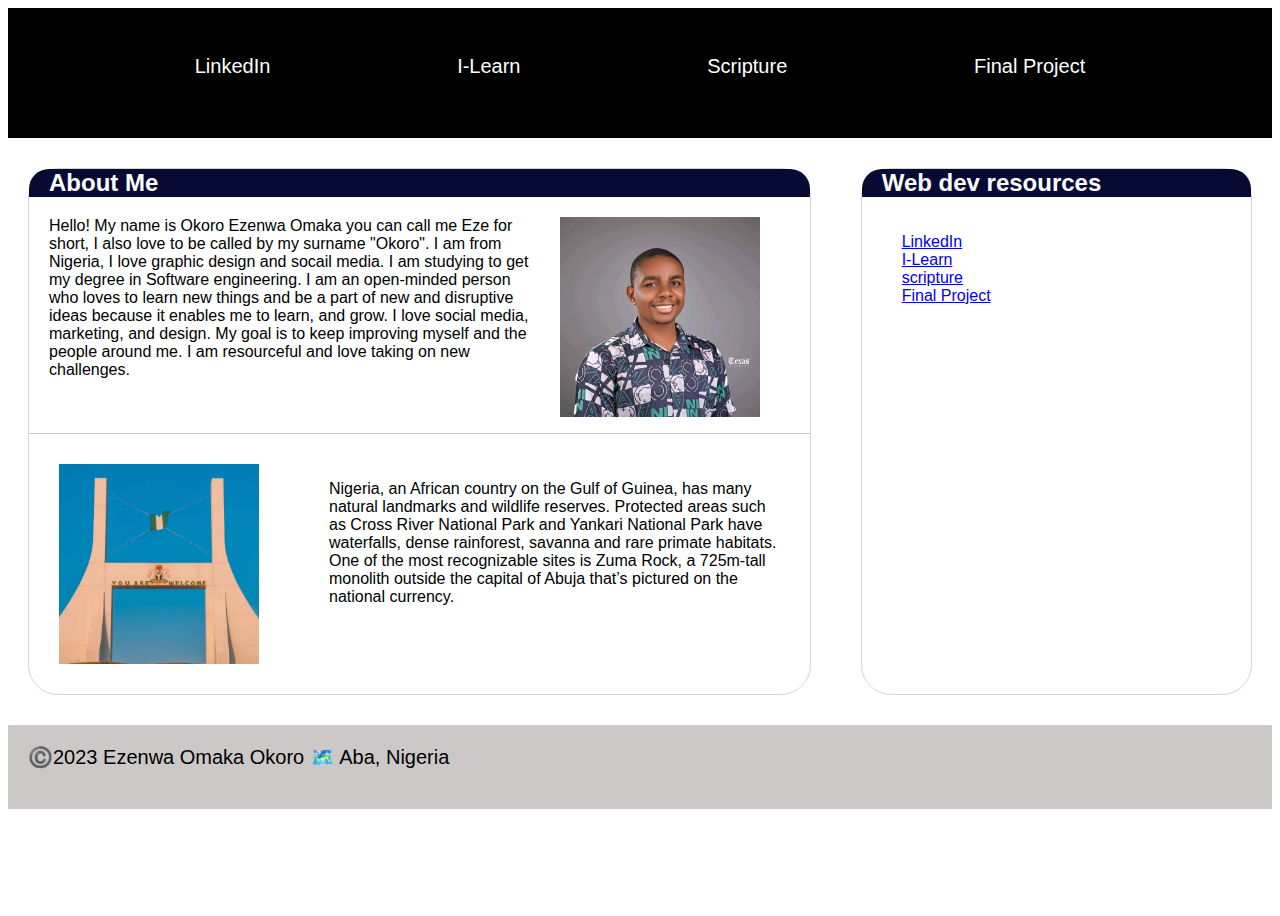
==== week01/index.html @ e4fbc9b7 "index" ====
<!DOCTYPE html>
<html lang="en">

<head>
    <meta charset="UTF-8">
    <meta name="viewport" content="width=device-width, initial-scale=1.0">
    <title>WDD 131 - Dynamic Web Fundamentals - Okoro Ezenwa Omaka</title>
    <meta name="description" content="WDD 131 - Dynamic Web Fundamentals">
    <meta name="author" content="Ezenwa Omaka Okoro">
    <link rel="stylesheet" href="styles/base.css">
    <link rel="stylesheet"
        href="https://fonts.googleapis.com/css2?family=Roboto:wght@400;700&family=Open+Sans:wght@400;700&display=swap">

</head>

<body>
    <header>
        <h1></h1>
        <nav>
            <ul>
                <li><a href="#">LinkedIn</a></li>
                <li><a href="#">I-Learn</a></li>
                <li><a href="#">Scripture</a></li>
                <li><a href="#">Final Project</a></li>
            </ul>
        </nav>

    </header>
    <main>
        <main class="main">
            <section class="card1">
                <h2>About Me</h2>
                <p>Hello! My name is Okoro Ezenwa Omaka you can call me Eze for short, I also love to be called by my
                    surname "Okoro". I am from Nigeria, I love graphic design and socail media. I am studying to get my
                    degree in Software engineering. I am an open-minded person who loves to learn new things and be a
                    part of new and disruptive ideas because it enables me to learn, and grow. I love social media,
                    marketing, and design. My goal is to keep improving myself and the people around me. I am
                    resourceful and love taking on new challenges.<img src="images/profile.jpg" alt="Web Development">
                </p>
                <aside class="box">
                    <img src="images/Nigeria(2).jpg" alt="Nigeria Flag">
                    <p>Nigeria, an African country on the Gulf of Guinea, has many natural landmarks and wildlife
                        reserves. Protected areas such as Cross River National Park and Yankari National Park have
                        waterfalls, dense rainforest, savanna and rare primate habitats. One of the most recognizable
                        sites is Zuma Rock, a 725m-tall monolith outside the capital of Abuja that’s pictured on the
                        national currency.</p>
                </aside>

            </section>

            <section class="card2">
                <h2>Web dev resources</h2>

                <p>
                <ul>
                    <li><a href="#">LinkedIn</a></li>
                    <li><a href="#">I-Learn</a></li>
                    <li><a href="#">scripture</a></li>
                    <li><a href="#">Final Project</a></li>
                </ul>
                </p>
            </section>
        </main>

    </main>
    <footer>
        <p>
            ©️2023 Ezenwa Omaka Okoro 🗺️ Aba, Nigeria
            <span id="currentyear"></span>

        </p>
        <p id="lastModified"></p>

    </footer>
</body>

</html>
---- week01/styles/base.css ----
body {
    font-family: 'poppins', sans-serif;
    display: flex;
    flex-direction: column;
    min-height: 100vh;
}

header {
    background-color: #000000;
    color: #fff;
    font-size: 20px;
    
}

nav ul {
    display: flex;
    justify-content: space-evenly;
    background-color: #000000;
    text-decoration:none;
    padding: 20px;
    list-style-type: none;
}

nav a {
    color: #fff;
    text-decoration: none;
    transition: background-color 0.3s ease;
    padding: 20px;
}

nav a:hover {
    background-color: #641111;
}

.main {
    display: grid;
    grid-template-columns: 2fr 1fr;
    grid-column: 1 / 2;
    color: #fff;
    text-align: left;
    gap: 50px;
    max-width: auto;
    margin: 10px auto;
    padding: 20px;
}

img {
    width: auto;
    height: 200px;
    padding-right: 50px;
}

.card1,
.card2 {
    border: solid, 1px;
    color: rgb(255, 255, 255);
    border-radius: 30px;
    border-color: rgb(209, 214, 214);
}

p {
    display: flex;
    padding-left: 20px;
    gap: 30px;
    color: black;

}

h2 {
    background-color: rgb(7, 11, 51);
    padding: 0px;
}

header ul {
    text-align: left;
    padding-bottom: 40px;
    background-color: #000000;
    color: #ffffff;
}

footer {
    background-color: rgb(204, 200, 200);
    font-size: 20px;
}


h2, h1 {
    border-bottom: 20px;
    border-top-right-radius: 20px;
    border-top-left-radius: 20px;
    margin-top: 0px;
    padding-top: 0px;
    padding-left: 20px;
    padding-bottom: 0px;
}

aside {
    border-top: 1px solid rgba(0, 0, 0, 0.2);
    padding: 30px;
    color: #333;
    display: flex;
}

aside img {
    width: 200px;
    height: auto;
}
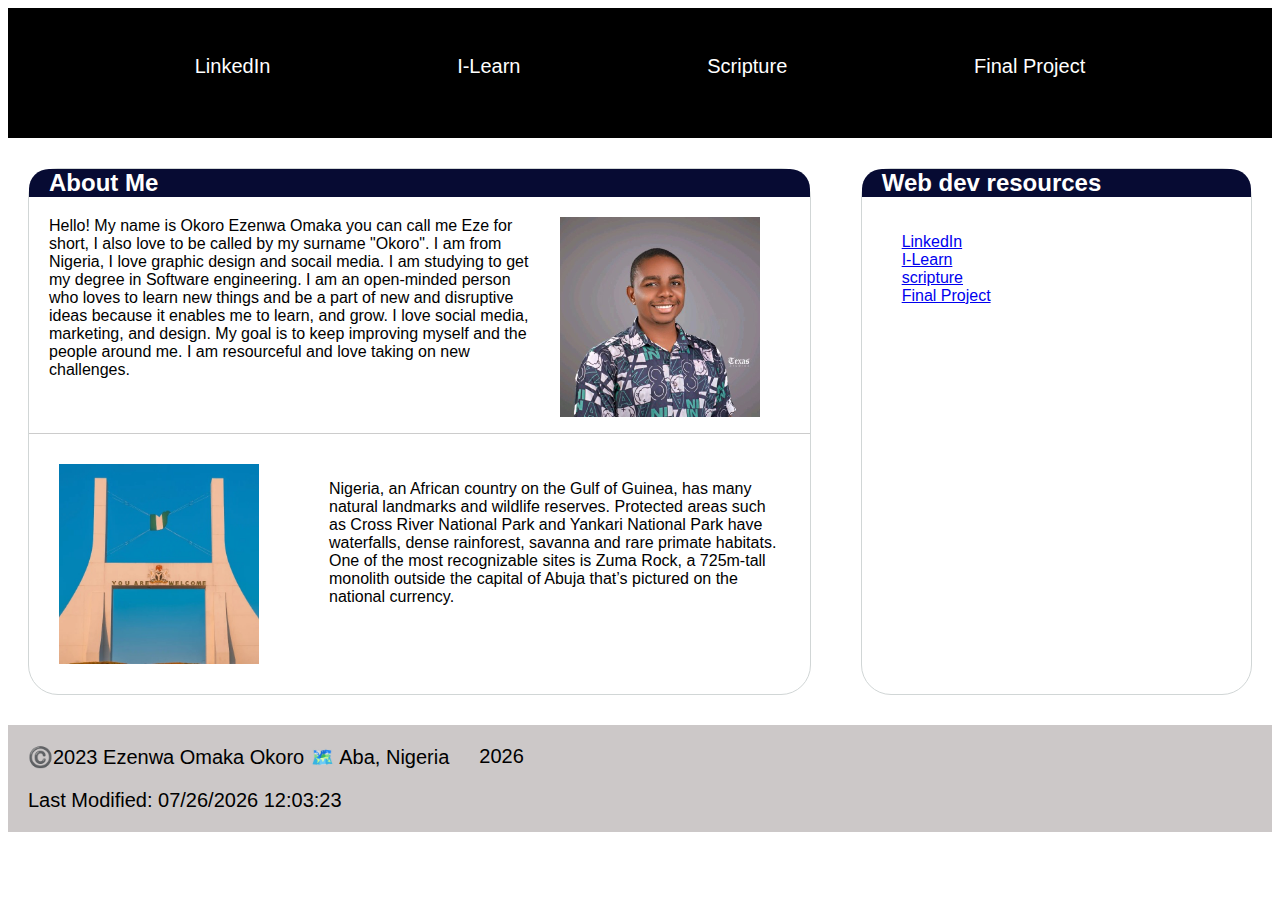
==== commit c370fe0c: "index" ====
--- a/week01/index.html
+++ b/week01/index.html
@@ -10,6 +10,7 @@
     <link rel="stylesheet" href="styles/base.css">
     <link rel="stylesheet"
         href="https://fonts.googleapis.com/css2?family=Roboto:wght@400;700&family=Open+Sans:wght@400;700&display=swap">
+    <script src="scripts/getdates.js" defer></script>
 
 </head>
 
@@ -67,7 +68,6 @@
         <p>
             ©️2023 Ezenwa Omaka Okoro 🗺️ Aba, Nigeria
             <span id="currentyear"></span>
-
         </p>
         <p id="lastModified"></p>
 
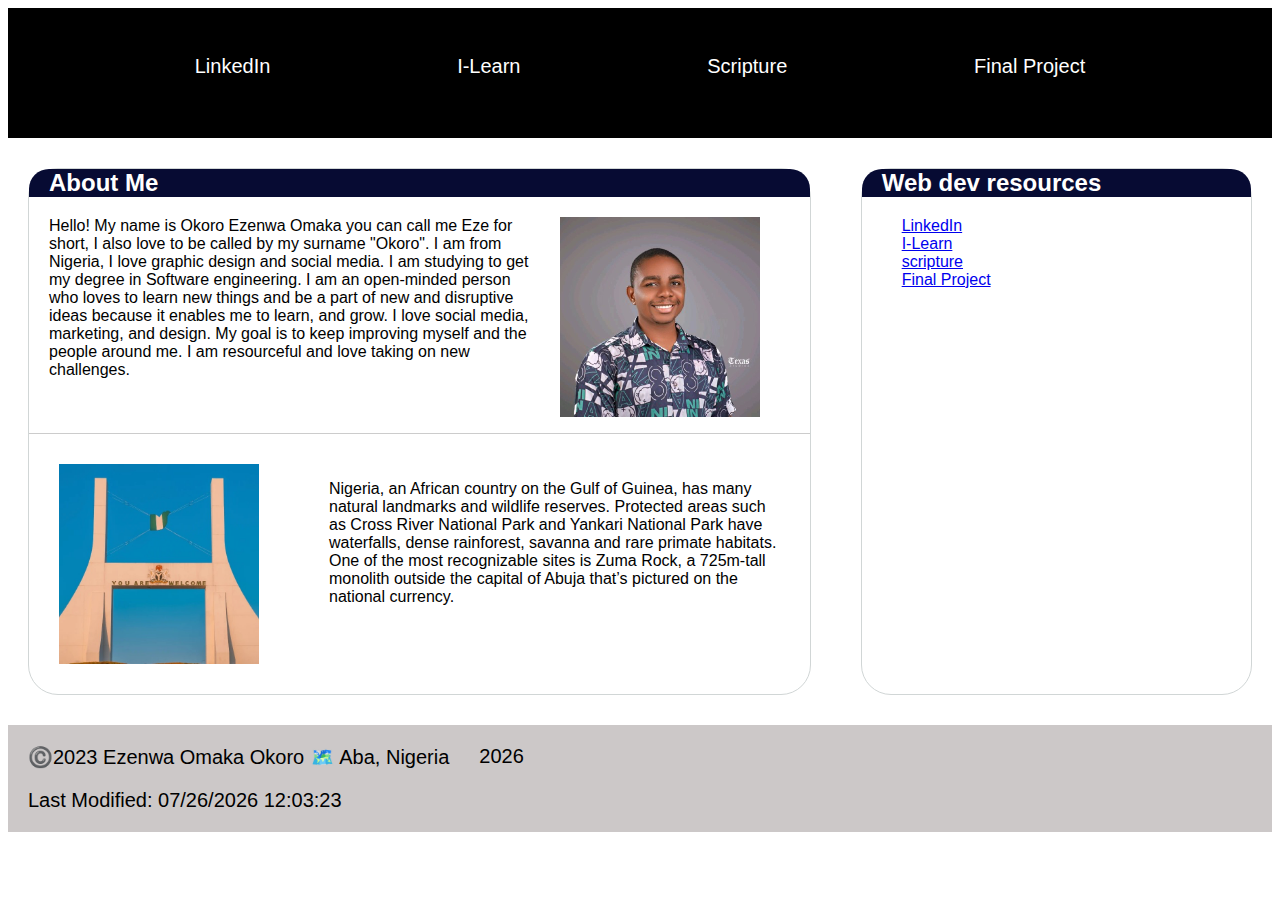
==== commit f535fbbd: "index" ====
--- a/week01/index.html
+++ b/week01/index.html
@@ -8,10 +8,8 @@
     <meta name="description" content="WDD 131 - Dynamic Web Fundamentals">
     <meta name="author" content="Ezenwa Omaka Okoro">
     <link rel="stylesheet" href="styles/base.css">
-    <link rel="stylesheet"
-        href="https://fonts.googleapis.com/css2?family=Roboto:wght@400;700&family=Open+Sans:wght@400;700&display=swap">
+    <link rel="stylesheet" href="https://fonts.googleapis.com/css2?family=Roboto:wght@400;700&family=Open+Sans:wght@400;700&display=swap">
     <script src="scripts/getdates.js" defer></script>
-
 </head>
 
 <body>
@@ -25,44 +23,35 @@
                 <li><a href="#">Final Project</a></li>
             </ul>
         </nav>
-
     </header>
-    <main>
-        <main class="main">
-            <section class="card1">
-                <h2>About Me</h2>
-                <p>Hello! My name is Okoro Ezenwa Omaka you can call me Eze for short, I also love to be called by my
-                    surname "Okoro". I am from Nigeria, I love graphic design and socail media. I am studying to get my
-                    degree in Software engineering. I am an open-minded person who loves to learn new things and be a
-                    part of new and disruptive ideas because it enables me to learn, and grow. I love social media,
-                    marketing, and design. My goal is to keep improving myself and the people around me. I am
-                    resourceful and love taking on new challenges.<img src="images/profile.jpg" alt="Web Development">
-                </p>
-                <aside class="box">
-                    <img src="images/Nigeria(2).jpg" alt="Nigeria Flag">
-                    <p>Nigeria, an African country on the Gulf of Guinea, has many natural landmarks and wildlife
-                        reserves. Protected areas such as Cross River National Park and Yankari National Park have
-                        waterfalls, dense rainforest, savanna and rare primate habitats. One of the most recognizable
-                        sites is Zuma Rock, a 725m-tall monolith outside the capital of Abuja that’s pictured on the
-                        national currency.</p>
-                </aside>
-
-            </section>
-
-            <section class="card2">
-                <h2>Web dev resources</h2>
-
-                <p>
-                <ul>
-                    <li><a href="#">LinkedIn</a></li>
-                    <li><a href="#">I-Learn</a></li>
-                    <li><a href="#">scripture</a></li>
-                    <li><a href="#">Final Project</a></li>
-                </ul>
-                </p>
-            </section>
-        </main>
-
+    <main class="main">
+        <section class="card1">
+            <h2>About Me</h2>
+            <p>Hello! My name is Okoro Ezenwa Omaka you can call me Eze for short, I also love to be called by my
+                surname "Okoro". I am from Nigeria, I love graphic design and social media. I am studying to get my
+                degree in Software engineering. I am an open-minded person who loves to learn new things and be a
+                part of new and disruptive ideas because it enables me to learn, and grow. I love social media,
+                marketing, and design. My goal is to keep improving myself and the people around me. I am
+                resourceful and love taking on new challenges.<img src="images/profile.jpg" alt="Web Development">
+            </p>
+            <aside class="box">
+                <img src="images/Nigeria(2).jpg" alt="Nigeria Flag">
+                <p>Nigeria, an African country on the Gulf of Guinea, has many natural landmarks and wildlife
+                    reserves. Protected areas such as Cross River National Park and Yankari National Park have
+                    waterfalls, dense rainforest, savanna and rare primate habitats. One of the most recognizable
+                    sites is Zuma Rock, a 725m-tall monolith outside the capital of Abuja that’s pictured on the
+                    national currency.</p>
+            </aside>
+        </section>
+        <section class="card2">
+            <h2>Web dev resources</h2>
+            <ul>
+                <li><a href="#">LinkedIn</a></li>
+                <li><a href="#">I-Learn</a></li>
+                <li><a href="#">scripture</a></li>
+                <li><a href="#">Final Project</a></li>
+            </ul>
+        </section>
     </main>
     <footer>
         <p>
@@ -70,8 +59,6 @@
             <span id="currentyear"></span>
         </p>
         <p id="lastModified"></p>
-
     </footer>
 </body>
-
 </html>--- a/week01/styles/base.css
+++ b/week01/styles/base.css
@@ -9,14 +9,14 @@
     background-color: #000000;
     color: #fff;
     font-size: 20px;
-    
+
 }
 
 nav ul {
     display: flex;
     justify-content: space-evenly;
     background-color: #000000;
-    text-decoration:none;
+    text-decoration: none;
     padding: 20px;
     list-style-type: none;
 }
@@ -39,7 +39,6 @@
     color: #fff;
     text-align: left;
     gap: 50px;
-    max-width: auto;
     margin: 10px auto;
     padding: 20px;
 }
@@ -52,7 +51,7 @@
 
 .card1,
 .card2 {
-    border: solid, 1px;
+    border: solid 1px;
     color: rgb(255, 255, 255);
     border-radius: 30px;
     border-color: rgb(209, 214, 214);
@@ -84,7 +83,8 @@
 }
 
 
-h2, h1 {
+h2,
+h1 {
     border-bottom: 20px;
     border-top-right-radius: 20px;
     border-top-left-radius: 20px;
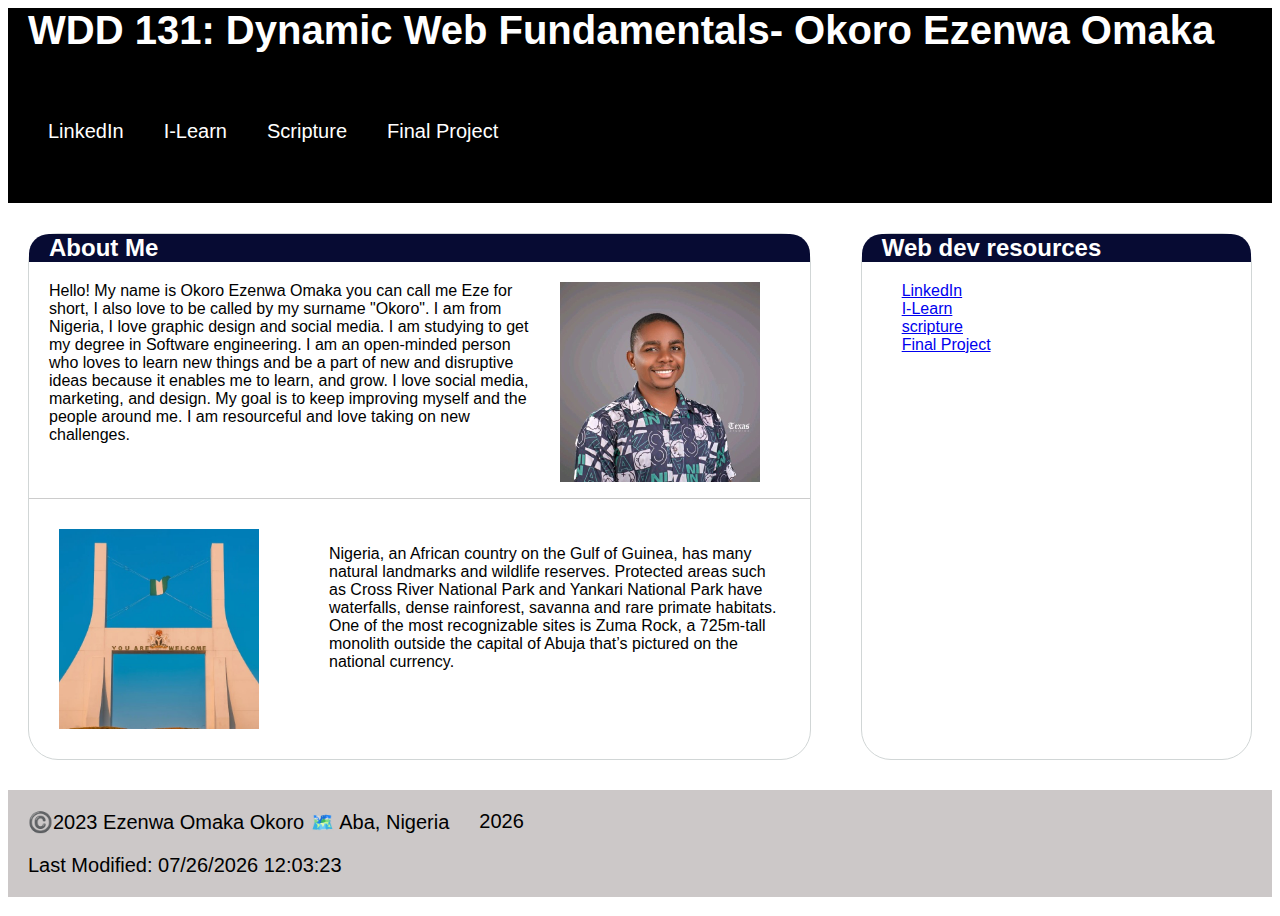
==== commit f58d2e94: "Index" ====
--- a/week01/index.html
+++ b/week01/index.html
@@ -8,13 +8,12 @@
     <meta name="description" content="WDD 131 - Dynamic Web Fundamentals">
     <meta name="author" content="Ezenwa Omaka Okoro">
     <link rel="stylesheet" href="styles/base.css">
-    <link rel="stylesheet" href="https://fonts.googleapis.com/css2?family=Roboto:wght@400;700&family=Open+Sans:wght@400;700&display=swap">
     <script src="scripts/getdates.js" defer></script>
 </head>
 
 <body>
     <header>
-        <h1></h1>
+        <h1>WDD 131: Dynamic Web Fundamentals- Okoro Ezenwa Omaka</h1>
         <nav>
             <ul>
                 <li><a href="#">LinkedIn</a></li>
@@ -61,4 +60,5 @@
         <p id="lastModified"></p>
     </footer>
 </body>
+
 </html>--- a/week01/styles/base.css
+++ b/week01/styles/base.css
@@ -10,6 +10,10 @@
     color: #fff;
     font-size: 20px;
 
+}
+
+nav{
+    display: flex;
 }
 
 nav ul {
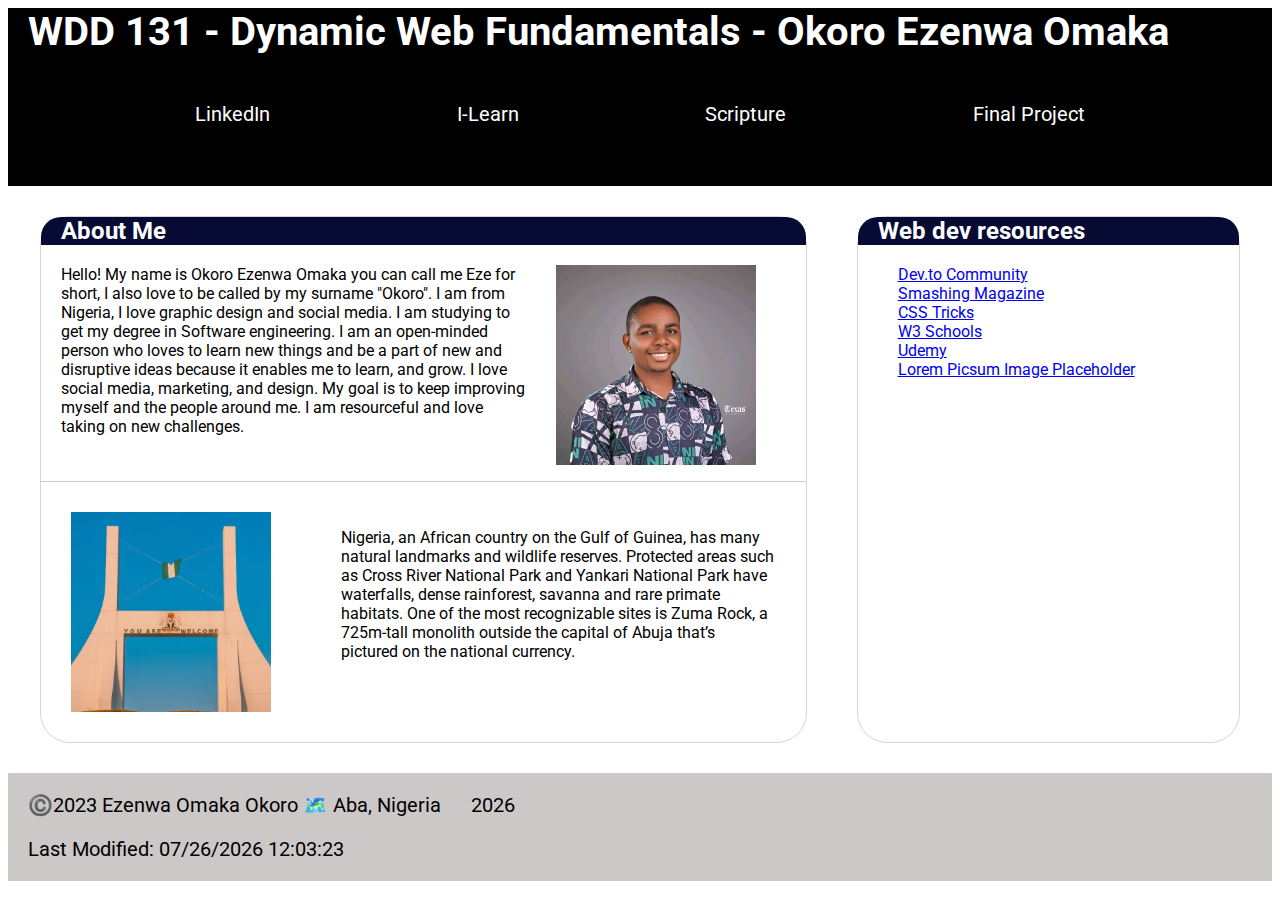
==== commit 09907f2d: "Base" ====
--- a/week01/index.html
+++ b/week01/index.html
@@ -1,6 +1,5 @@
 <!DOCTYPE html>
 <html lang="en">
-
 <head>
     <meta charset="UTF-8">
     <meta name="viewport" content="width=device-width, initial-scale=1.0">
@@ -8,12 +7,15 @@
     <meta name="description" content="WDD 131 - Dynamic Web Fundamentals">
     <meta name="author" content="Ezenwa Omaka Okoro">
     <link rel="stylesheet" href="styles/base.css">
+    <link rel="preconnect" href="https://fonts.googleapis.com">
+    <link rel="preconnect" href="https://fonts.gstatic.com" crossorigin>
+    <link href="https://fonts.googleapis.com/css2?family=DM+Serif+Display:ital@0;1&family=Roboto&display=swap"
+        rel="stylesheet">
     <script src="scripts/getdates.js" defer></script>
 </head>
-
 <body>
     <header>
-        <h1>WDD 131: Dynamic Web Fundamentals- Okoro Ezenwa Omaka</h1>
+        <h1>WDD 131 - Dynamic Web Fundamentals - Okoro Ezenwa Omaka</h1>
         <nav>
             <ul>
                 <li><a href="#">LinkedIn</a></li>
@@ -45,10 +47,12 @@
         <section class="card2">
             <h2>Web dev resources</h2>
             <ul>
-                <li><a href="#">LinkedIn</a></li>
-                <li><a href="#">I-Learn</a></li>
-                <li><a href="#">scripture</a></li>
-                <li><a href="#">Final Project</a></li>
+                <li><a href="#">Dev.to Community</a></li>
+                <li><a href="#">Smashing Magazine</a></li>
+                <li><a href="#">CSS Tricks</a></li>
+                <li><a href="#">W3 Schools</a></li>
+                <li><a href="#">Udemy</a></li>
+                <li><a href="#">Lorem Picsum Image Placeholder</a></li>
             </ul>
         </section>
     </main>
@@ -60,5 +64,4 @@
         <p id="lastModified"></p>
     </footer>
 </body>
-
-</html>+</html>
--- a/week01/styles/base.css
+++ b/week01/styles/base.css
@@ -1,5 +1,5 @@
 body {
-    font-family: 'poppins', sans-serif;
+    font-family: 'Roboto', sans-serif;
     display: flex;
     flex-direction: column;
     min-height: 100vh;
@@ -10,10 +10,6 @@
     color: #fff;
     font-size: 20px;
 
-}
-
-nav{
-    display: flex;
 }
 
 nav ul {
@@ -32,11 +28,13 @@
     padding: 20px;
 }
 
-nav a:hover {
-    background-color: #641111;
+nav ul li a: hover {
+    background-color: #F1C40F;
+    color: #000;
 }
 
 .main {
+    max-width: 1200px;
     display: grid;
     grid-template-columns: 2fr 1fr;
     grid-column: 1 / 2;
